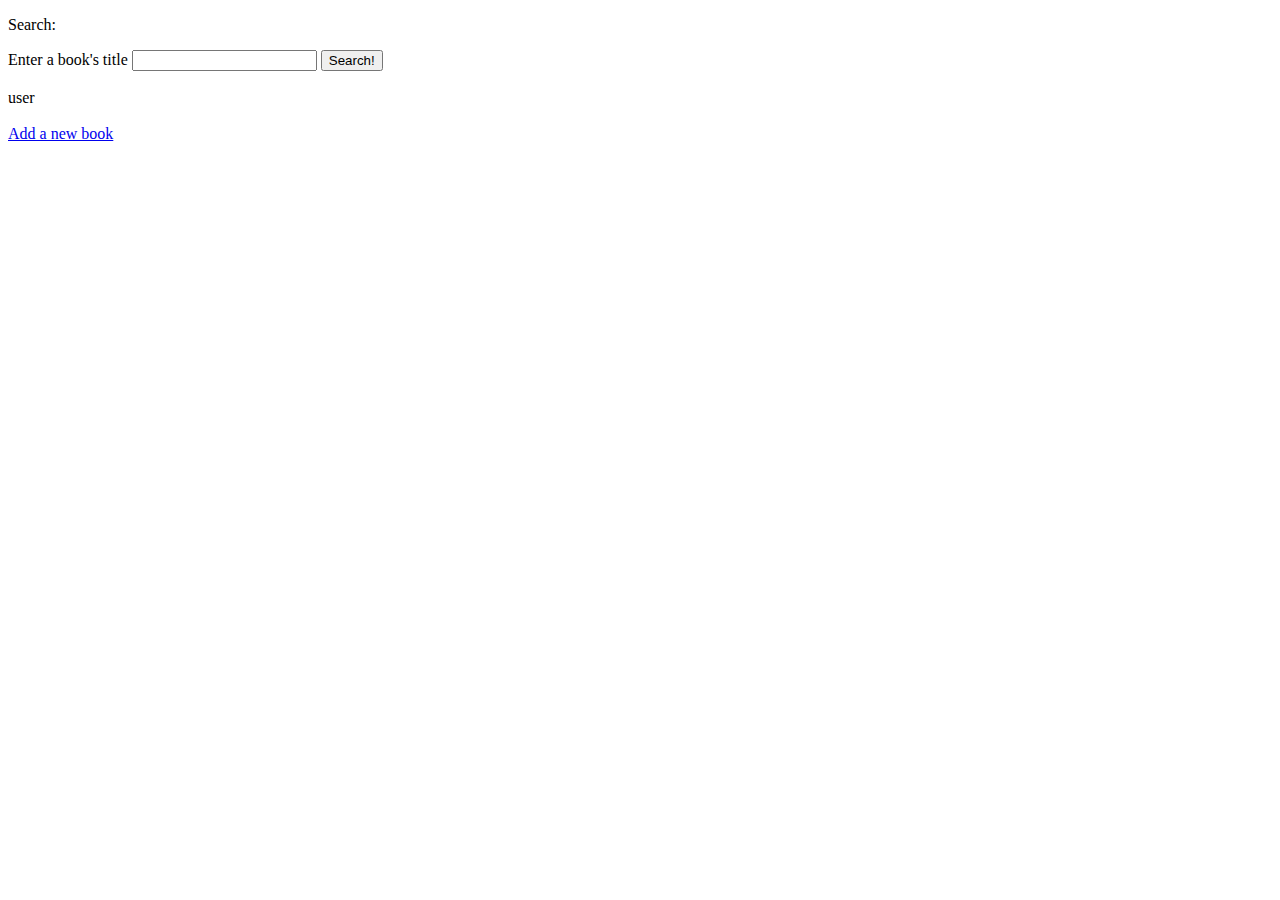
==== src/main/resources/templates/books/index.html @ 6e3ca1bd "Add HTML views" ====
<!DOCTYPE html>
<html lang="en">
<head>
    <meta charset="UTF-8">
    <title>Books list</title>
</head>
<body>
<p>Search:</p>
<form th:method="POST"  th:action="@{/books/search}">
    <label>Enter a book's title</label>
    <input type="text" id="query" name="query"/>
    <input type="submit" value="Search!">
</form>
<br>
<div th:each="book : ${books}">
    <a th:href="@{/books/{id}(id=${book.getId()})}"
            th:text="${book.getTitle()} + ', '+${book.getAuthor()}+', '+${book.getYear()}">user</a>
</div>
<br>
<a href="/books/new">Add a new book</a>
</body>
</html>
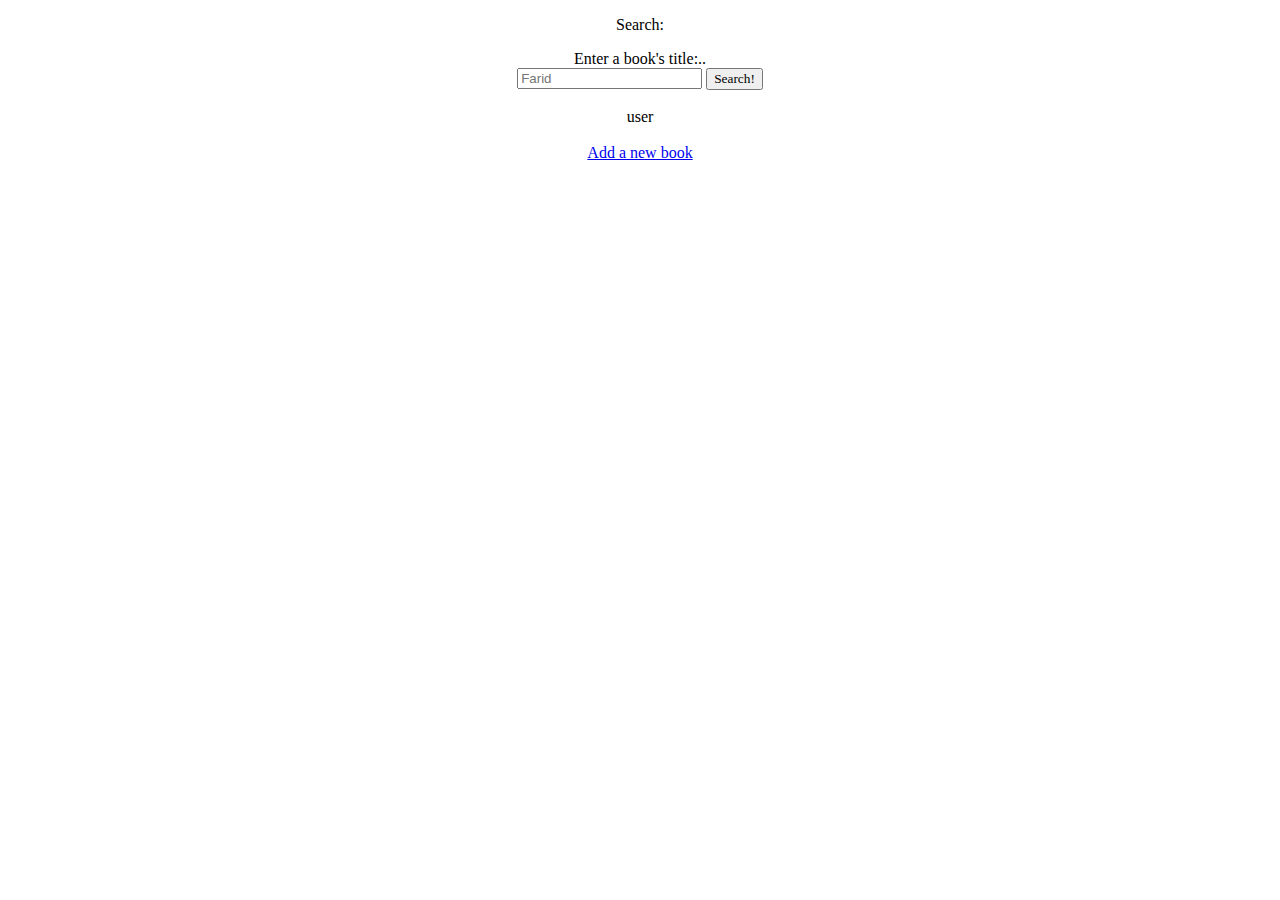
==== commit ce32d7ab: "Add style.css and change HTML views" ====
--- a/src/main/resources/templates/books/index.html
+++ b/src/main/resources/templates/books/index.html
@@ -1,15 +1,18 @@
 <!DOCTYPE html>
-<html lang="en">
+<html lang="en" xmlns:th="http://www.thymeleaf.org">
 <head>
     <meta charset="UTF-8">
     <title>Books list</title>
+    <link rel="stylesheet" href="/static/styles/style.css">
 </head>
 <body>
+<center>
 <p>Search:</p>
 <form th:method="POST"  th:action="@{/books/search}">
-    <label>Enter a book's title</label>
-    <input type="text" id="query" name="query"/>
-    <input type="submit" value="Search!">
+    <label>Enter a book's title:..</label>
+    <br>
+    <input type="text" id="query" name="query" placeholder="Farid"/>
+    <input type="submit" value="Search!" style="font-family: consolas">
 </form>
 <br>
 <div th:each="book : ${books}">
@@ -18,5 +21,6 @@
 </div>
 <br>
 <a href="/books/new">Add a new book</a>
+</center>
 </body>
 </html>